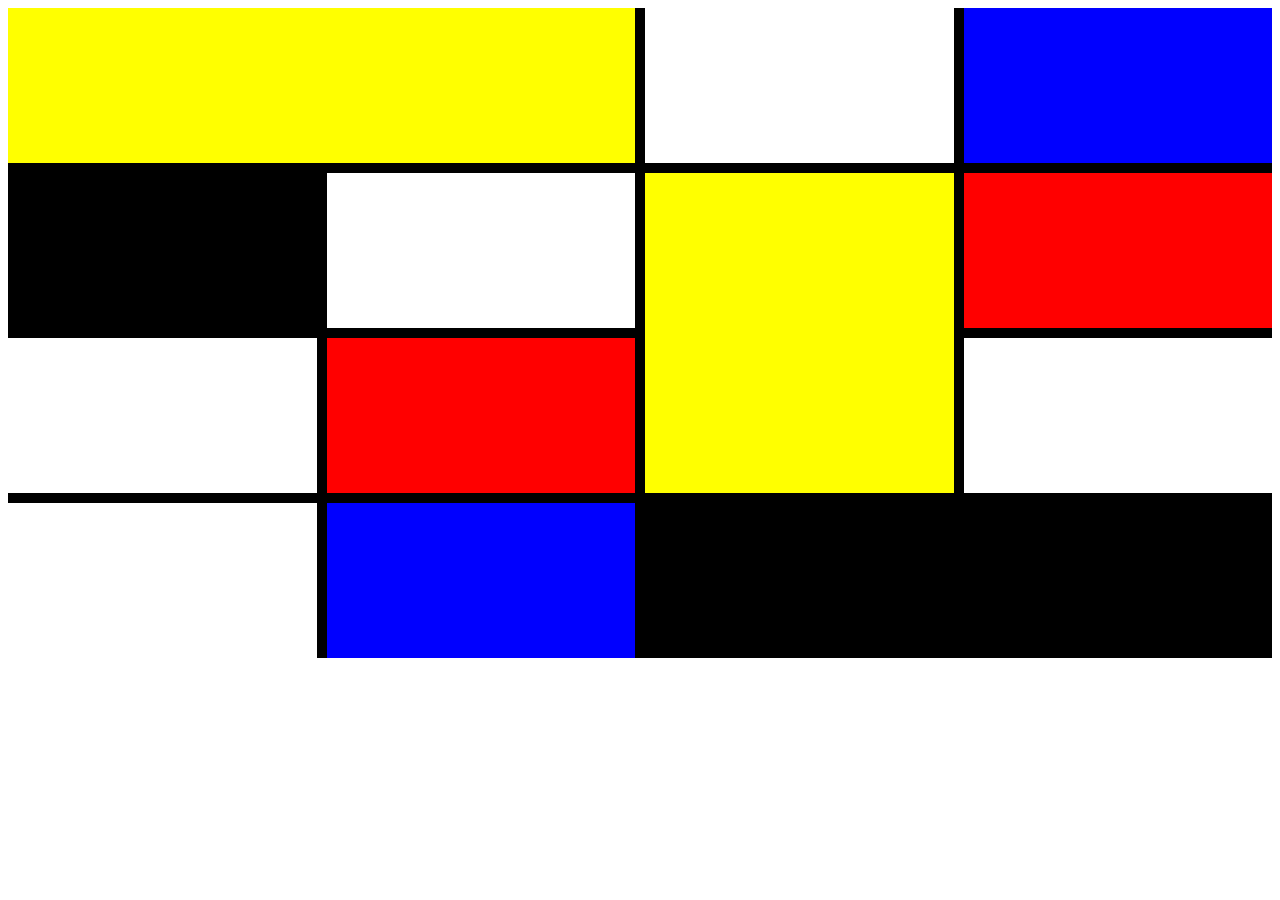
==== mondrian/index.html @ a72847ce "save" ====
<!DOCTYPE html>
<html>
    <head>
        <meta charset="UTF-8">
        <link rel="stylesheet" href="style.css">
    </head>

    <body class="mondrian">
         <div class="container">
            <div class="item square1"></div>
            <div class="item"></div>
            <div class="item square3"></div>
            <div class="item square4"></div>
            <div class="item"></div>
            <div class="item square6"></div>
            <div class="item square7"></div>
            <div class="item"></div>
            <div class="item square9"></div>
            <div class="item"></div>
            <div class="item"></div>
            <div class="item square12"></div>
           

         </div>
    </body>
</html>
---- mondrian/style.css ----
.container{
    background-color:black;
    display: grid;
    grid-template-columns: auto auto auto auto;
    grid-gap: 10px;
    height: 650px;

}

.item{
    background-color:white;
    color: black;
    font-size: 30px;
    padding: 10px;
    text-align: center;
    font-family:sans-serif ;
}


.square1{
    background-color:yellow;
    grid-column-start: 1;
    grid-column-end: 3;


}

.square6{
    background-color:yellow;
    grid-row-start: 2;
    grid-row-end: 4;
    grid-column-start: 3;
    grid-column-end:4;

}

.square3{
background-color: blue;

}

.square7{
background-color: red;

}

.square9{
background-color:red;



}

.square12{
background-color:blue;

}

.square4{
background-color:black

}
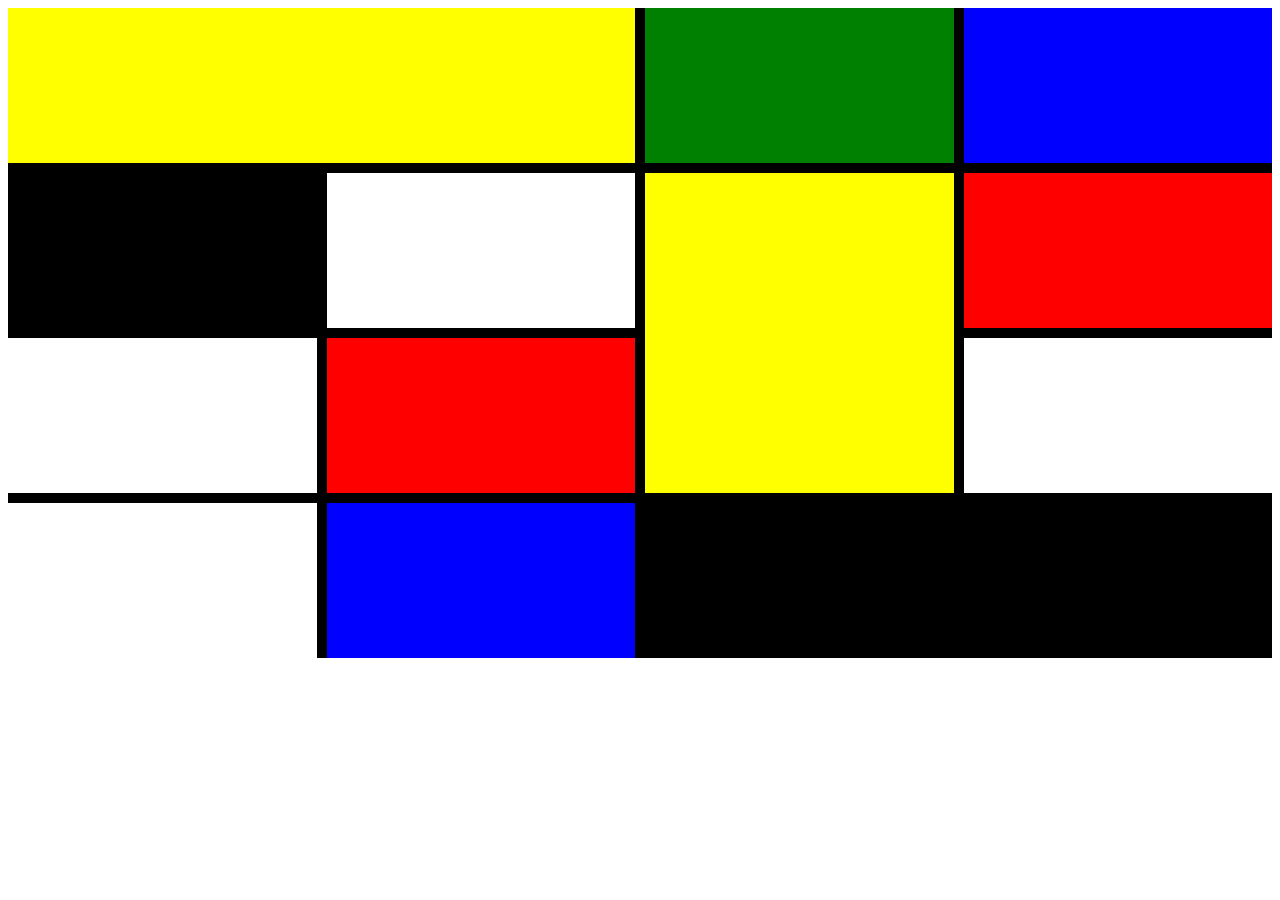
==== commit bca75974: "Modify div structure in index.html Removed an empty div and added a new square div." ====
--- a/mondrian/index.html
+++ b/mondrian/index.html
@@ -8,7 +8,7 @@
     <body class="mondrian">
          <div class="container">
             <div class="item square1"></div>
-            <div class="item"></div>
+            <div class="item square2"></div>
             <div class="item square3"></div>
             <div class="item square4"></div>
             <div class="item"></div>
@@ -16,7 +16,7 @@
             <div class="item square7"></div>
             <div class="item"></div>
             <div class="item square9"></div>
-            <div class="item"></div>
+            <div class="item square10"></div>
             <div class="item"></div>
             <div class="item square12"></div>
            
--- a/mondrian/style.css
+++ b/mondrian/style.css
@@ -60,3 +60,7 @@
 background-color:black
 
 }
+
+.square2{
+    background-color:green
+}
